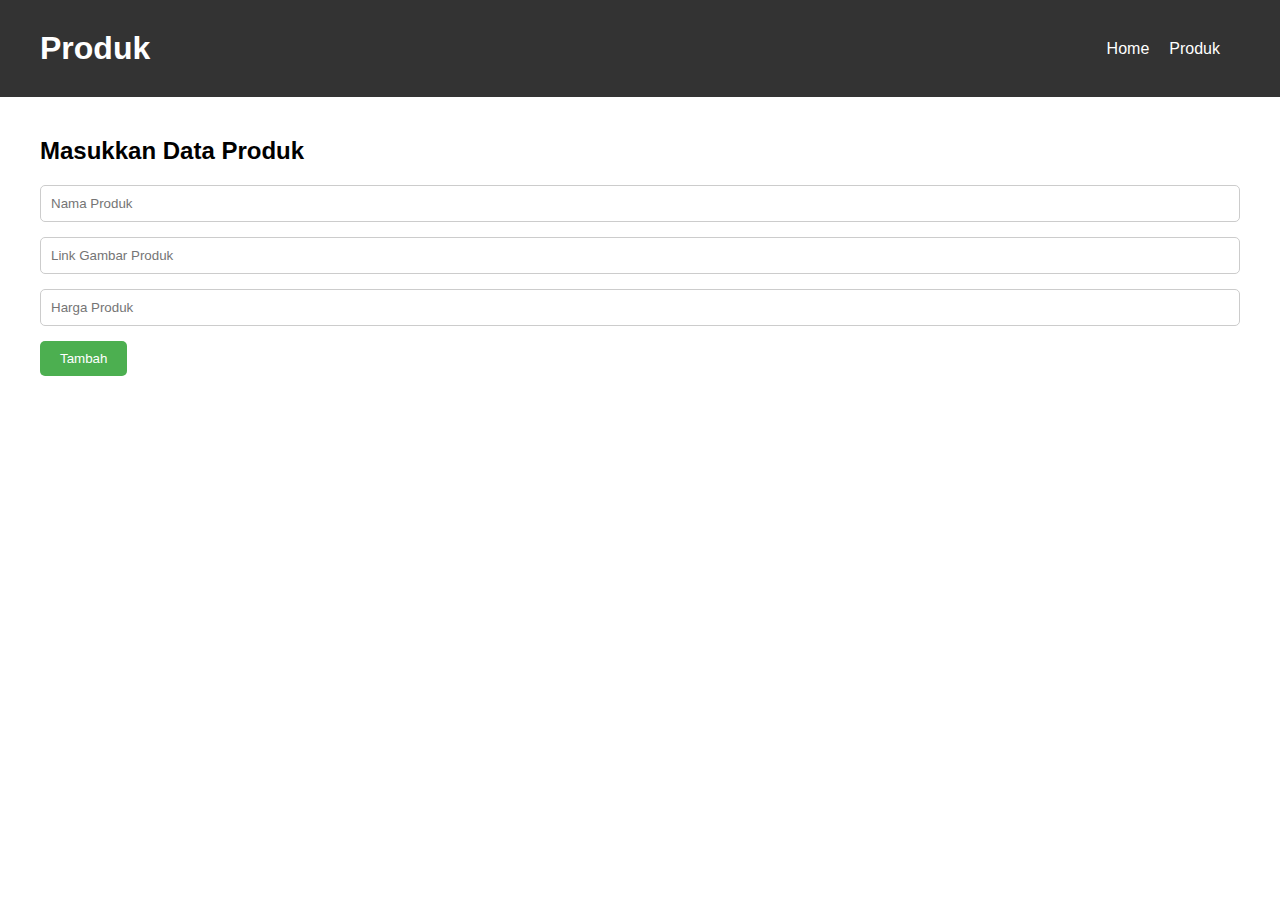
==== form.html @ 9da46dea "Tugas 8" ====
<!DOCTYPE html>
<html lang="en">
<head>
<meta charset="UTF-8">
<meta name="viewport" content="width=device-width, initial-scale=1.0">
<title>Form - Produk</title>
<link rel="stylesheet" href="assets/css/form.css">
</head>
<body>
<nav class="navbar">
  <div class="container">
    <h1>Produk</h1>
    <ul>
      <li><a href="index.html">Home</a></li>
      <li><a href="produkapi.html">Produk</a></li>
    </ul>
  </div>
</nav>

<div class="container">
  <h2>Masukkan Data Produk</h2>
  <form id="produkForm">
    <div class="form-group">
      <input type="text" id="nama_produk" name="nama_produk" placeholder="Nama Produk" required>
    </div>
    <div class="form-group">
        <input type="text" id="gambar_produk" name="gambar_produk" placeholder="Link Gambar Produk" required>
    </div>
    <div class="form-group">
        <input type="text" id="harga_produk" name="harga_produk" placeholder="Harga Produk" required>
    </div>
    <button type="submit">Tambah</button>
  </form>
</div>
<script src="assets/js/form.js"></script>
</body>
</html>
---- assets/css/form.css ----
body {
    font-family: Arial, sans-serif;
    margin: 0;
    padding: 0;
  }
  
  .container {
    max-width: 1200px;
    margin: 0 auto;
    padding: 20px;
      
  }
  
  .navbar {
    background-color: #333;
    color: #fff;
    padding: 10px 0;
  }
  
  .navbar .container {
    display: flex;
    justify-content: space-between;
    align-items: center;
  }
  
  .navbar h1 {
    margin: 0;
  }
  
  .navbar ul {
    list-style-type: none;
    margin: 0;
    padding: 0;
    display: flex;
  }
  
  .navbar ul li {
    margin-right: 20px;
  }
  
  .navbar ul li a {
    color: #fff;
    text-decoration: none;
  }
  
  .form-group {
    margin-bottom: 15px;
  }
  
  input[type="text"],
  input[type="email"],
  textarea {
    width: 100%;
    padding: 10px;
    border: 1px solid #ccc;
    border-radius: 5px;
    box-sizing: border-box;
  }
  
  button[type="submit"] {
    background-color: #4caf50;
    color: #fff;
    padding: 10px 20px;
    border: none;
    border-radius: 5px;
    cursor: pointer;
    transition: background-color 0.3s ease;
  }
  
  button[type="submit"]:hover {
    background-color: #45a049;
  }
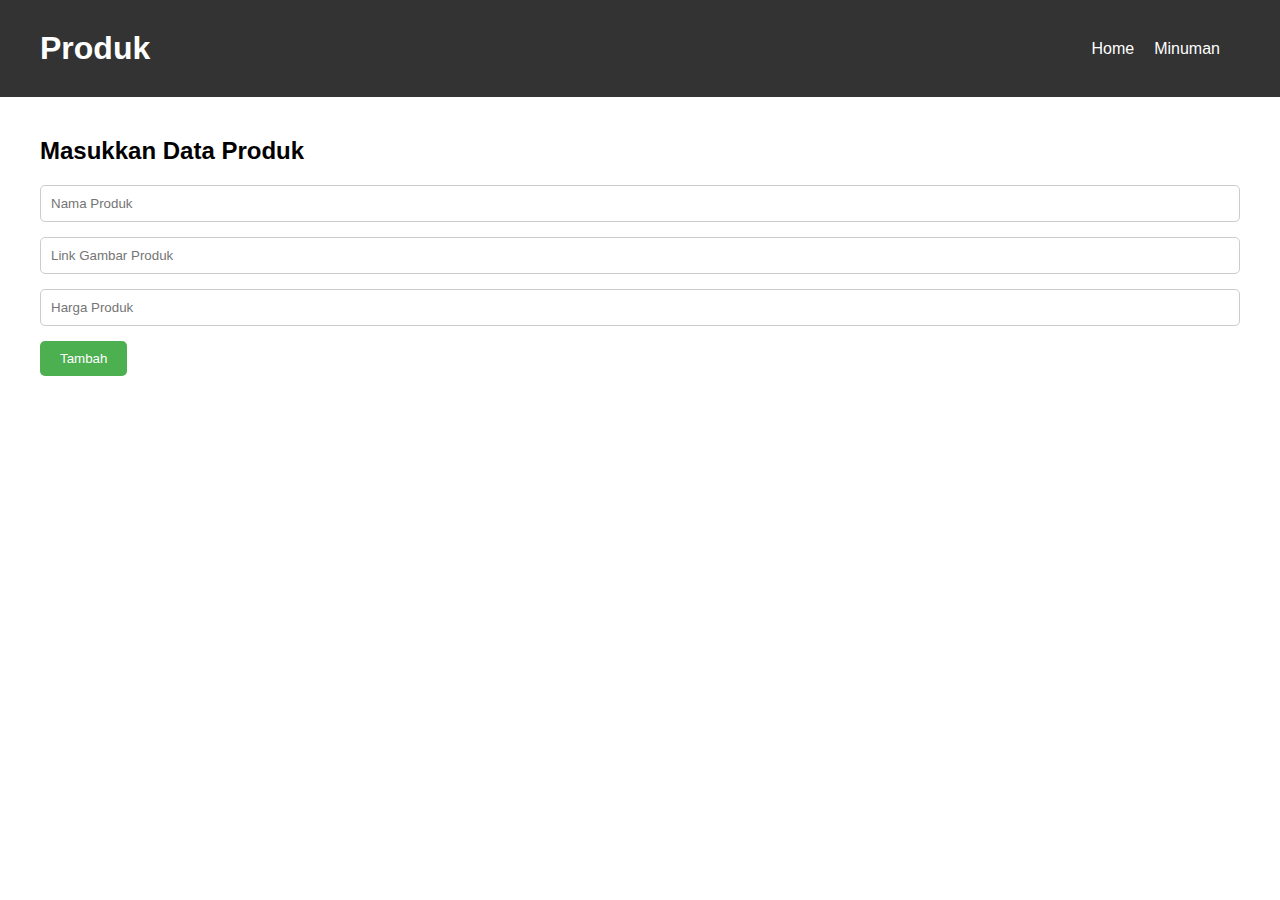
==== commit 6708aa3a: "Update form.html" ====
--- a/form.html
+++ b/form.html
@@ -3,7 +3,7 @@
 <head>
 <meta charset="UTF-8">
 <meta name="viewport" content="width=device-width, initial-scale=1.0">
-<title>Form - Produk</title>
+<title>Form - Drinks</title>
 <link rel="stylesheet" href="assets/css/form.css">
 </head>
 <body>
@@ -12,7 +12,7 @@
     <h1>Produk</h1>
     <ul>
       <li><a href="index.html">Home</a></li>
-      <li><a href="produkapi.html">Produk</a></li>
+      <li><a href="produkAPI.html">Minuman</a></li>
     </ul>
   </div>
 </nav>
@@ -34,4 +34,4 @@
 </div>
 <script src="assets/js/form.js"></script>
 </body>
-</html>+</html>
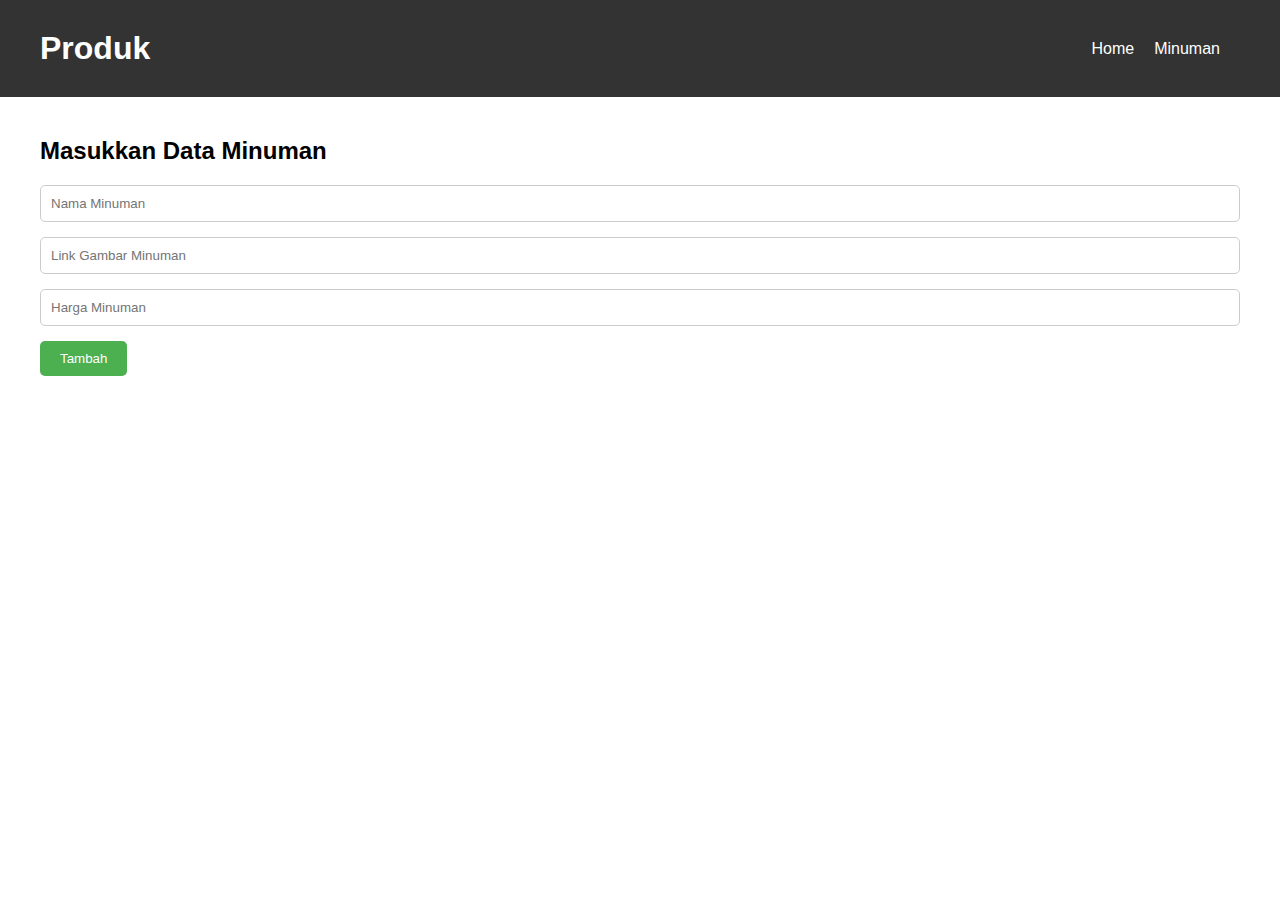
==== commit 1a28af47: "Update form.html" ====
--- a/form.html
+++ b/form.html
@@ -18,16 +18,16 @@
 </nav>
 
 <div class="container">
-  <h2>Masukkan Data Produk</h2>
+  <h2>Masukkan Data Minuman</h2>
   <form id="produkForm">
     <div class="form-group">
-      <input type="text" id="nama_produk" name="nama_produk" placeholder="Nama Produk" required>
+      <input type="text" id="nama_produk" name="nama_produk" placeholder="Nama Minuman" required>
     </div>
     <div class="form-group">
-        <input type="text" id="gambar_produk" name="gambar_produk" placeholder="Link Gambar Produk" required>
+        <input type="text" id="gambar_produk" name="gambar_produk" placeholder="Link Gambar Minuman" required>
     </div>
     <div class="form-group">
-        <input type="text" id="harga_produk" name="harga_produk" placeholder="Harga Produk" required>
+        <input type="text" id="harga_produk" name="harga_produk" placeholder="Harga Minuman" required>
     </div>
     <button type="submit">Tambah</button>
   </form>
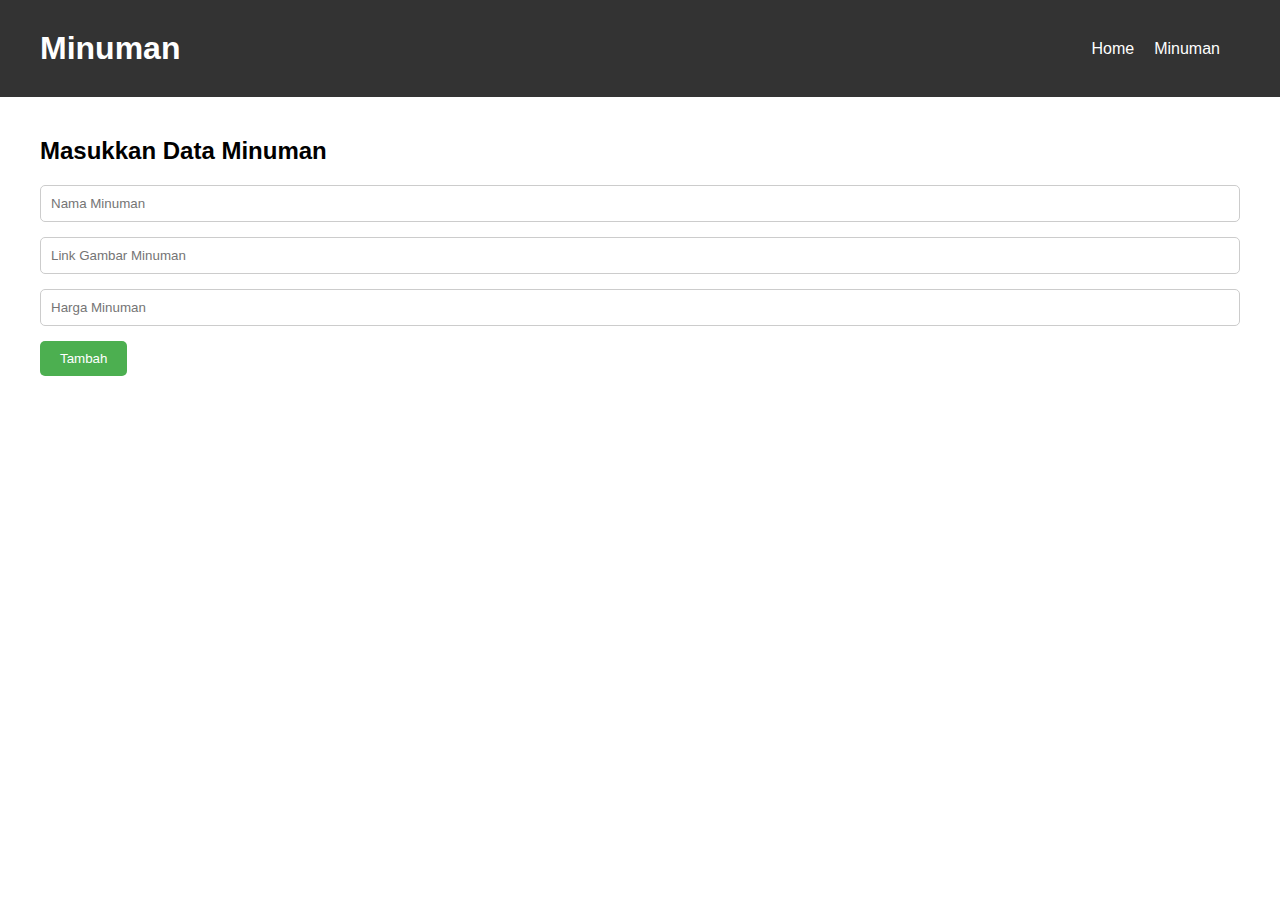
==== commit b70b54fc: "Update form.html" ====
--- a/form.html
+++ b/form.html
@@ -9,7 +9,7 @@
 <body>
 <nav class="navbar">
   <div class="container">
-    <h1>Produk</h1>
+    <h1>Minuman</h1>
     <ul>
       <li><a href="index.html">Home</a></li>
       <li><a href="produkAPI.html">Minuman</a></li>
